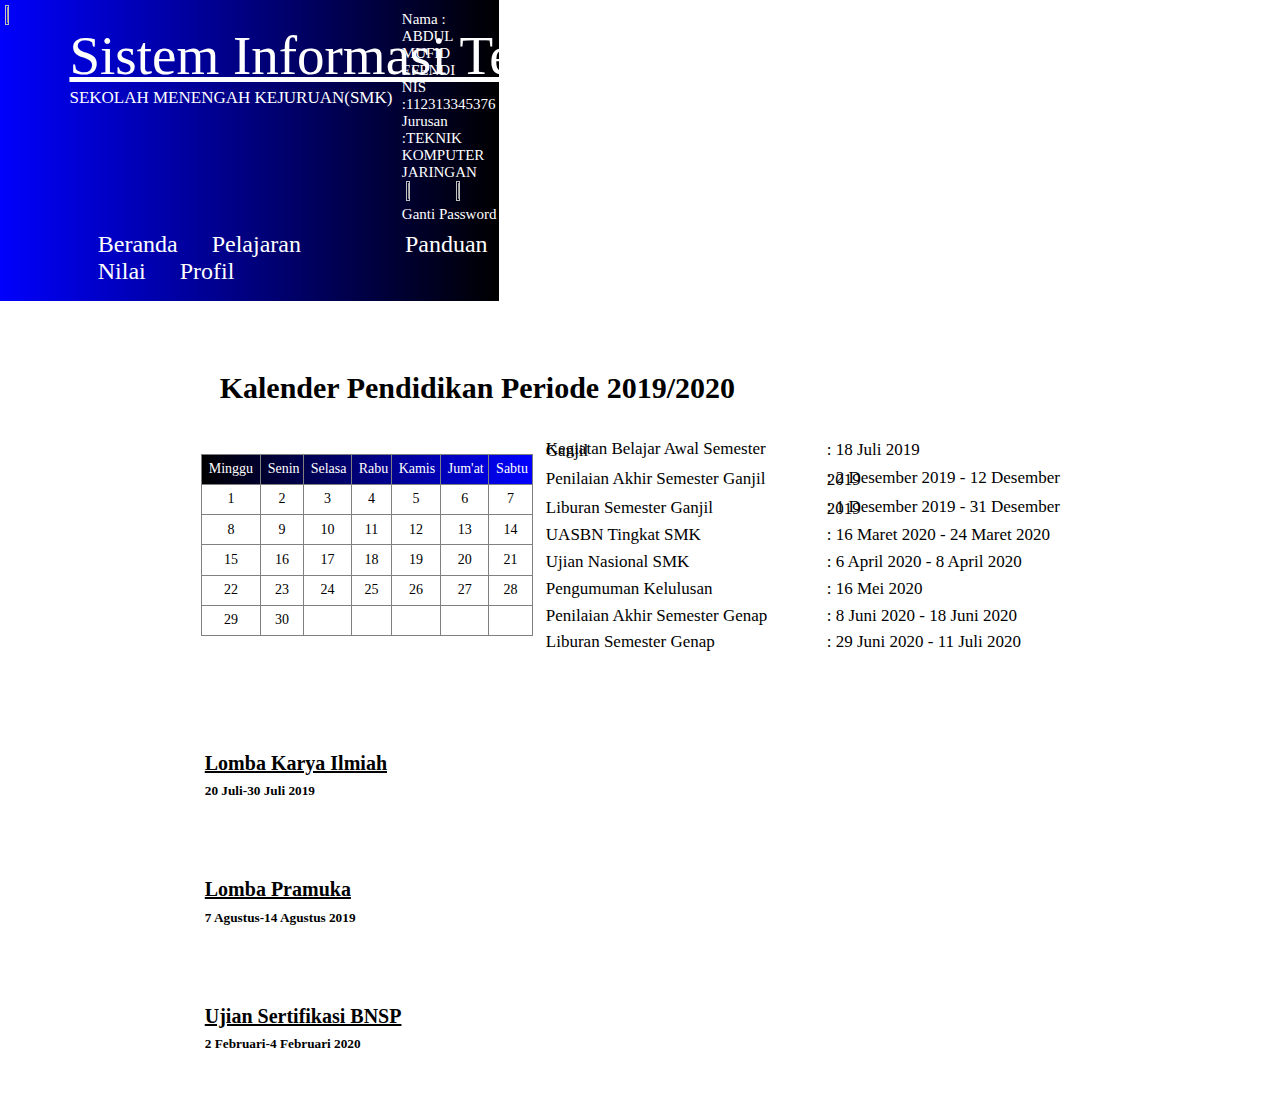
==== Beranda.html @ ca76ceb1 "Update Beranda.html" ====
<!DOCTYPE html>
<html lang="en" dir="ltr">
  <head>
    <meta charset="utf-8">
    <title>Sister SMKN 2 Jember</title>
    <link rel="stylesheet" href="reponsive.css">
  </head>
  <body>
    <div class="container">
      <img src="tut.png" class="gambar">
      <ul>
        <li class="judul">Sistem Informasi Terpadu</li>
        <li class="teks">SEKOLAH MENENGAH KEJURUAN(SMK)</li>
      </ul>
      <ul>
        <li class="nama">Nama : ABDUL MUFID EFENDI</li>
        <li class="nama">NIS :112313345376</li>
        <li class="nama">Jurusan :TEKNIK KOMPUTER JARINGAN</li>
        <li><img src="kunci.png" class="kunci"><img src="arah.png" class="arah"></li>
        <li id="keluar"><a href="password" class="keluar"> Ganti Password </a></li>
        <li id="keluar"><a href="index.html" class="keluar"> Log Out </a> </li>
        <li id="panduan"><a href="panduan"  class="Panduan">Panduan</a></li>
        <li id="menu"><a href="" class="menu">Beranda</a></li>
        <li id="menu"><a href="Jadwal Pelajaran.html" class="menu">Pelajaran</a></li>
        <li id="menu"><a href="" class="menu">Nilai</a></li>
        <li id="menu"><a href="" class="menu">Profil</a></li>
      </ul>
    </div>
    <div class="Periode">
    <h3>Kalender Pendidikan Periode 2019/2020</h3>
      <table class="tanggal" border="1">
        <thead class="kepala">
          <tr>
            <td>Minggu</td>
            <td>Senin</td>
            <td>Selasa</td>
            <td>Rabu</td>
            <td>Kamis</td>
            <td>Jum'at</td>
            <td>Sabtu</td>
          </tr>
        </thead>
        <tbody>
          <tr>
            <td>1</td>
            <td>2</td>
            <td>3</td>
            <td>4</td>
            <td>5</td>
            <td>6</td>
            <td>7</td>
          </tr>
          <tr>
            <td>8</td>
            <td>9</td>
            <td>10</td>
            <td>11</td>
            <td>12</td>
            <td>13</td>
            <td>14</td>
          </tr>
          <tr>
            <td>15</td>
            <td>16</td>
            <td>17</td>
            <td>18</td>
            <td>19</td>
            <td>20</td>
            <td>21</td>
          </tr>
          <tr>
            <td>22</td>
            <td>23</td>
            <td>24</td>
            <td>25</td>
            <td>26</td>
            <td>27</td>
            <td>28</td>
          </tr>
          <tr>
            <td>29</td>
            <td>30</td>
            <td></td>
            <td></td>
            <td></td>
            <td></td>
            <td></td>
          </tr>
        </tbody>
      </table>
      <table class="kegiatan2">
        <tr>
          <td>Kegiatan Belajar Awal Semester Ganjil</td>
          <td>:   18 Juli 2019</td>
        </tr>
        <tr>
          <td>Penilaian Akhir Semester Ganjil</td>
          <td>:   2 Desember 2019 - 12 Desember 2019</td>
        </tr>
        <tr>
          <td>Liburan Semester Ganjil</td>
          <td>:   1 Desember 2019 - 31 Desember 2019</td>
        </tr>
        <tr>
          <td>UASBN Tingkat SMK</td>
          <td>:   16 Maret 2020 - 24 Maret 2020</td>
        </tr>
        <tr>
          <td>Ujian Nasional SMK</td>
          <td>:   6 April 2020 - 8 April 2020</td>
        </tr>
        <tr>
          <td>Pengumuman Kelulusan</td>
          <td>:   16 Mei 2020</td>
        </tr>
        <tr>
          <td>Penilaian Akhir Semester Genap</td>
          <td>:   8 Juni 2020 - 18 Juni 2020</td>
        </tr>
        <tr>
          <td>Liburan Semester Genap</td>
          <td>:   29 Juni 2020 - 11 Juli 2020</td>
        </tr>
      </table>
    </div>
    <div class="event">
      <ul>
        <li>
          <div class="">
            <h4>Lomba Karya Ilmiah</h4>
            <h5>20 Juli-30 Juli 2019</h5>
          </div>
        </li>
        <li>
          <div class="">
            <h4>Lomba Pramuka</h4>
            <h5>7 Agustus-14 Agustus 2019</h5>
          </div>
        </li>
        <li>
          <div class="">
            <h4>Ujian Sertifikasi BNSP</h4>
            <h5>2 Februari-4 Februari 2020</h5>
          </div>
        </li>
      </ul>
    </div>
  </body>
</html>
---- reponsive.css ----
@media only screen and (max-width: 600px) {
  /* Tampilan */
  body{
    background: url(bg1.jpg) no-repeat center fixed;
    background-size: cover;
  }
  ul{
    list-style: none;
  }
  .judul{
    font-size: 25px;
    text-decoration: underline;
    position: absolute;
    margin-top: 1%;
    color: white;
  }
  .teks {
    font-size: 9px;
    position: absolute;
    margin-top: 7%;
    color: white;
  }
  .container {
    display: inline-flex;
    background-image: linear-gradient(to left,black,blue);
    margin-left: -1%;
    margin-top: -1%;
    margin-right: -0.5%;

  }
  .gambar {
    width: 10%;
    height: 10%;
    margin-right: -7%;
    margin-left: 4%;
    margin-top: 4%;
  }
  .nama{
    font-size: 7px;
    margin-left: 72%;
    color: white;
  }
  .kunci{
    width: 6%;
    height: 7%;
    position: relative;
    left: 73%;
  }
  .arah{
    width: 5%;
    height: 8%;
    position: relative;
    left:83%;
  }
  .keluar{
    text-decoration: none;
    color: white;
  }
  .keluar:hover{
    color: red;
  }
  #keluar{
    display: inline-flex;
    padding-right: 8px;
    position: relative;
    left: 70%;
    right: -10%;
    font-size: 8px;
  }
  .menu{
    font-size: 15px;
    color: white;
    text-decoration: none;
    padding-right: 20px;
    float: left;
  }
  .menu:hover{
    color: red;
  }
  #menu{
    display:inline-flex;
    position: relative;
    left: -10%;
  }
  .Panduan{
    font-size: 15px;
    text-decoration: none;
    color: white;
    float: right;
  }
  .Panduan:hover{
    color: red;
  }
  #panduan{
    position: relative;
    right: 3%;
    margin-top: 2%;
  }
  /* Tampilan Pelajaran */
  .jadwal{
    border: 0px;
    border-collapse: collapse;
    background-color: white;
    width: 100%;
    border-color: #808080;
  }
  thead{
    background-color: #00CED1;
  }
  td{
    padding: 2%;
  }
  .isi{
    background-image: linear-gradient(to right,black,blue);
    border-radius: 10px;
    margin: 5%;
    padding: 1%;
    text-align: center;
    font-size: 9px;
  }
  /* Tampilan Beranda */
  .Periode{
    background-color: white;
    margin-left: 10%;
    margin-top: 4%;
    width: 75%;
    border-radius: 20px;

  }
  h3{
    padding-top: 2%;
    margin-left: 5%;
    font-size: 15px;
  }
  .tanggal{
    margin-left: 4%;
    margin-top: 2%;
    text-align: center;
    border: 0%;
    border-collapse: collapse;
    width: 3%;
    background-color: white;
    float: left;
    font-size: 7px;
  }
  .kepala{
    color: white;
    background-image: linear-gradient(to right,black,blue);
  }
  .kegiatan2{
    width: 56%;
    line-height: 2px;
    margin-right: 1%;
    padding-bottom: 3%;
    font-size: 5px;
  }
  .event{
    margin-top: 10px;;
    width: 82%;
    margin-left: 3%;
    line-height: 2px;
    padding: 2px;
  }
  .event ul li {
    background-color: white;
    border-radius: 10px;
    padding: 1% 0 1% 3%;
    margin: 3% 0;
  }
  h4{
    font-size: 15px;
    text-decoration: underline;
  }
  /* Tampilan Login */
  .login{
    display: inline-flex;
    background-image: linear-gradient(to left,black,blue);
    border-radius: 10px;
    margin: 50% 10%;
  }
  .gambar1{
    width: 14%;
    height: 14%;
    margin-left: 5%;
    margin-top: 3%;
    margin-right: -7%;
    float: left;
  }
  .orang{
    width: 15%;
    float: left;
    margin-top: 20%;
    margin-left: -15%;
    padding-bottom: 10%;
  }
  .form{
    margin-top: 21%;
  }
  .input{
    float: left;
    margin: 5px 0;
    border: 1px solid grey;
    border-radius: 5px;
    width: 135%;
    background-color:rgba(255, 99, 71, 0);
    padding: 3%;
    margin-left: 10%;
    font-size: 10px;
  }
  input[type=username]{
    color: white;
  }
  input[type=password]{
    color: white;
  }
  button[name=login]{
    background-color: blue;
    float: left;
    margin-left: 20%;
    padding-left: 5%;
    padding-right: 5%;
    border-radius: 5px;
    font-size: 8px;
  }
  button[name=login]:hover{
      background-color: grey;
  }
  .LOGIN{
    color: black;
    text-decoration: none;
  }
  .LOGIN:hover{
    color: white;
  }
  button[name=lupa]{
    background-color: red;
    float: right;
    margin-right: -35%;
    padding-left: 5%;
    padding-right: 5%;
    border-radius: 5px;
    font-size: 8px;
  }
  button[name=lupa]:hover{
      background-color: grey;
  }
  .LUPA{
    color: black;
    text-decoration: none;
  }
  .LUPA:hover{
    color: white;
  }
}


@media only screen and (min-width: 600px) {
  body{
    background: url(bg1.jpg) no-repeat center fixed;
    background-size: cover;
  }
  ul{
    list-style: none;
  }
  .judul{
    font-size: 50px;
    text-decoration: underline;
    position: absolute;
    margin-top: 1%;
    color: white;
  }
  .teks {
    font-size: 15px;
    position: absolute;
    margin-top: 6%;
    color: white;
  }
  .container {
    display: inline-flex;
    background-image: linear-gradient(to left,black,blue);
    margin-left: -1%;
    margin-top: -1%;
    margin-right: -0.5%;

  }
  .gambar {
    width: 8%;
    height: 8%;
    margin-right: -2%;
    margin-left: 2%;
    margin-top: 2%;
  }
  .nama{
    font-size: 12px;
    margin-left: 77%;
    color: white;
  }
  .kunci{
    width: 6%;
    height: 7%;
    position: relative;
    left: 78%;
  }
  .arah{
    width: 5%;
    height: 8%;
    position: relative;
    left:84%;
  }
  .keluar{
    text-decoration: none;
    color: white;
  }
  .keluar:hover{
    color: red;
  }
  #keluar{
    display: inline-flex;
    padding-right: 5%;
    position: relative;
    left: 78%;
    font-size: 12px;
  }
  .menu{
    font-size: 20px;
    color: white;
    text-decoration: none;
    padding-right: 20px;
    float: left;
  }
  .menu:hover{
    color: red;
  }
  #menu{
    display:inline-flex;
    position: relative;
    left: -4%;
  }
  .Panduan{
    font-size: 20px;
    text-decoration: none;
    color: white;
    float: right;
  }
  .Panduan:hover{
    color: red;
  }
  #panduan{
    position: relative;
    right: 3%;
    margin-top: 2%;
  }
  /* Tampilan Pelajaran */
  .jadwal{
    border: 0px;
    border-collapse: collapse;
    background-color: white;
    width: 100%;
    border-color: #808080;
  }
  thead{
    background-color: #00CED1;
  }
  td{
    padding: 2%;
  }
  .isi{
    background-image: linear-gradient(to right,black,blue);
    border-radius: 10px;
    margin: 7%;
    padding: 3%;
    text-align: center;
    font-size: 17px;
  }
  /* Tampilan Beranda */
  .Periode{
    background-color: white;
    margin-left: 13%;
    margin-top: 4%;
    width: 75%;
    border-radius: 20px;

  }
  h3{
    padding-top: 2%;
    margin-left: 5%;
  }
  .tanggal{
    margin-left: 3%;
    margin-top: 2%;
    text-align: center;
    border: 0%;
    border-collapse: collapse;
    width: 30%;
    background-color: white;
    float: left;
    font-size: 12px;
  }
  .kepala{
    color: white;
    background-image: linear-gradient(to right,black,blue);
  }
  .kegiatan2{
    width: 62%;
    line-height: 2px;
    margin-right: 1%;
    padding-bottom: 3%;
    font-size: 15px;
  }
  .event{
    margin-top: 10px;;
    width: 78%;
    margin-left: 9.50%;
    line-height: 2px;
    padding: 2px;
  }
  .event ul li {
    background-color: white;
    border-radius: 10px;
    padding: 1% 0 1% 3%;
    margin: 3% 0;
  }
  h4{
    font-size: 18px;
    text-decoration: underline;
  }
  /* Tampilan Login */
  .login{
    display: inline-flex;
    background-image: linear-gradient(to left,black,blue);
    border-radius: 10px;
    margin: 10% 20%;
    width: 60%;
  }
  .gambar1{
    width: 12%;
    height: 12%;
    margin-left: 5%;
    margin-top: 3%;
    margin-right: -4%;
    float: left;
  }
  .orang{
    width: 15%;
    float: left;
    margin-top: 20%;
    margin-left: -10%;
    padding-bottom: 7%;
  }
  .form{
    margin-top: 21%;
  }
  .input{
    float: left;
    margin: 5px 0;
    border: 1px solid grey;
    border-radius: 5px;
    width: 155%;
    background-color:rgba(255, 99, 71, 0);
    padding: 7%;
    margin-left: 15%;
    font-size: 15px;
  }
  input[type=username]{
    color: white;
  }
  input[type=password]{
    color: white;
  }
  button[name=login]{
    background-color: blue;
    float: left;
    margin-left: 35%;
    padding-left: 7%;
    padding-right: 5%;
    border-radius: 5px;
    font-size: 12px;
  }
  button[name=login]:hover{
      background-color: grey;
  }
  .LOGIN{
    color: black;
    text-decoration: none;
  }
  .LOGIN:hover{
    color: white;
  }
  button[name=lupa]{
    background-color: red;
    float: right;
    margin-right: -60%;
    padding-left: 7%;
    padding-right: 5%;
    border-radius: 5px;
    font-size: 12px;
  }
  button[name=lupa]:hover{
      background-color: grey;
  }
  .LUPA{
    color: black;
    text-decoration: none;
  }
  .LUPA:hover{
    color: white;
  }
}

@media only screen and (min-width: 1200px) {
  body{
    background: url(bg1.jpg) no-repeat center fixed;
    background-size: cover;
  }
  ul{
    list-style: none;
  }
  .judul{
    font-size: 55px;
    text-decoration: underline;
    position: absolute;
    margin-top: 1%;
    color: white;
  }
  .teks {
    font-size: 17px;
    position: absolute;
    margin-top: 6%;
    color: white;
  }
  .container {
    display: inline-flex;
    background-image: linear-gradient(to left,black,blue);
    margin-left: -1%;
    margin-top: -1%;
    margin-right: -0.5%;

  }
  .gambar {
    width: 7%;
    height: 7%;
    margin-right: -2%;
    margin-left: 2%;
    margin-top: 2%;
  }
  .nama{
    font-size: 15px;
    margin-left: 75%;
    color: white;
  }
  .kunci{
    width: 6%;
    height: 7%;
    position: relative;
    left: 76%;
  }
  .arah{
    width: 5%;
    height: 8%;
    position: relative;
    left:83%;
  }
  .keluar{
    text-decoration: none;
    color: white;
  }
  .keluar:hover{
    color: red;
  }
  #keluar{
    display: inline-flex;
    padding-right: 6%;
    position: relative;
    left: 75%;
    font-size: 15px;
  }
  .menu{
    font-size: 24px;
    color: white;
    text-decoration: none;
    padding-right: 30px;
    float: left;
  }
  .menu:hover{
    color: red;
  }
  #menu{
    display:inline-flex;
    position: relative;
    left: -3%;
  }
  .Panduan{
    font-size: 24px;
    text-decoration: none;
    color: white;
    float: right;
  }
  .Panduan:hover{
    color: red;
  }
  #panduan{
    position: relative;
    right: 3%;
    margin-top: 2%;
  }
  /* Tampilan Pelajaran */
  .jadwal{
    border: 0px;
    border-collapse: collapse;
    background-color: white;
    width: 100%;
    border-color: #808080;
  }
  thead{
    background-color: #00CED1;
  }
  td{
    padding: 2%;
  }
  .isi{
    background-image: linear-gradient(to right,black,blue);
    border-radius: 10px;
    margin: 7%;
    padding: 3%;
    text-align: center;
    font-size: 20px;
  }
  /* Tampilan Beranda */
  .Periode{
    background-color: white;
    margin-left: 13%;
    margin-top: 4%;
    width: 75%;
    border-radius: 20px;

  }
  h3{
    padding-top: 2%;
    margin-left: 5%;
    font-size: 30px;
  }
  .tanggal{
    margin-left: 3%;
    margin-top: 2%;
    text-align: center;
    border: 0%;
    border-collapse: collapse;
    width: 35%;
    background-color: white;
    float: left;
    font-size: 14px;
  }
  .kepala{
    color: white;
    background-image: linear-gradient(to right,black,blue);
  }
  .kegiatan2{
    width: 60%;
    line-height: 2px;
    margin-right: 1%;
    padding-bottom: 3%;
    font-size: 17px;
  }
  .event{
    margin-top: 10px;;
    width: 78%;
    margin-left: 10%;
    line-height: 2px;
    padding: 2px;
  }
  .event ul li {
    background-color: white;
    border-radius: 10px;
    padding: 1% 0 1% 3%;
    margin: 3% 0;
  }
  h4{
    font-size: 20px;
    text-decoration: underline;
  }
  /* Tampilan Login */
  .login{
    display: inline-flex;
    background-image: linear-gradient(to left,black,blue);
    border-radius: 10px;
    margin: 10% 20%;
    width: 60%;
  }
  .gambar1{
    width: 12%;
    height: 12%;
    margin-left: 5%;
    margin-top: 3%;
    margin-right: -4%;
    float: left;
  }
  .orang{
    width: 15%;
    float: left;
    margin-top: 20%;
    margin-left: -10%;
    padding-bottom: 7%;
  }
  .form{
    margin-top: 21%;
  }
  .input{
    float: left;
    margin: 5px 0;
    border: 1px solid grey;
    border-radius: 5px;
    width: 155%;
    background-color:rgba(255, 99, 71, 0);
    padding: 7%;
    margin-left: 15%;
    font-size: 15px;
  }
  input[type=username]{
    color: white;
  }
  input[type=password]{
    color: white;
  }
  button[name=login]{
    background-color: blue;
    float: left;
    margin-left: 35%;
    padding-left: 7%;
    padding-right: 5%;
    border-radius: 5px;
    font-size: 12px;
  }
  button[name=login]:hover{
      background-color: grey;
  }
  .LOGIN{
    color: black;
    text-decoration: none;
  }
  .LOGIN:hover{
    color: white;
  }
  button[name=lupa]{
    background-color: red;
    float: right;
    margin-right: -60%;
    padding-left: 7%;
    padding-right: 5%;
    border-radius: 5px;
    font-size: 12px;
  }
  button[name=lupa]:hover{
      background-color: grey;
  }
  .LUPA{
    color: black;
    text-decoration: none;
  }
  .LUPA:hover{
    color: white;
  }
}
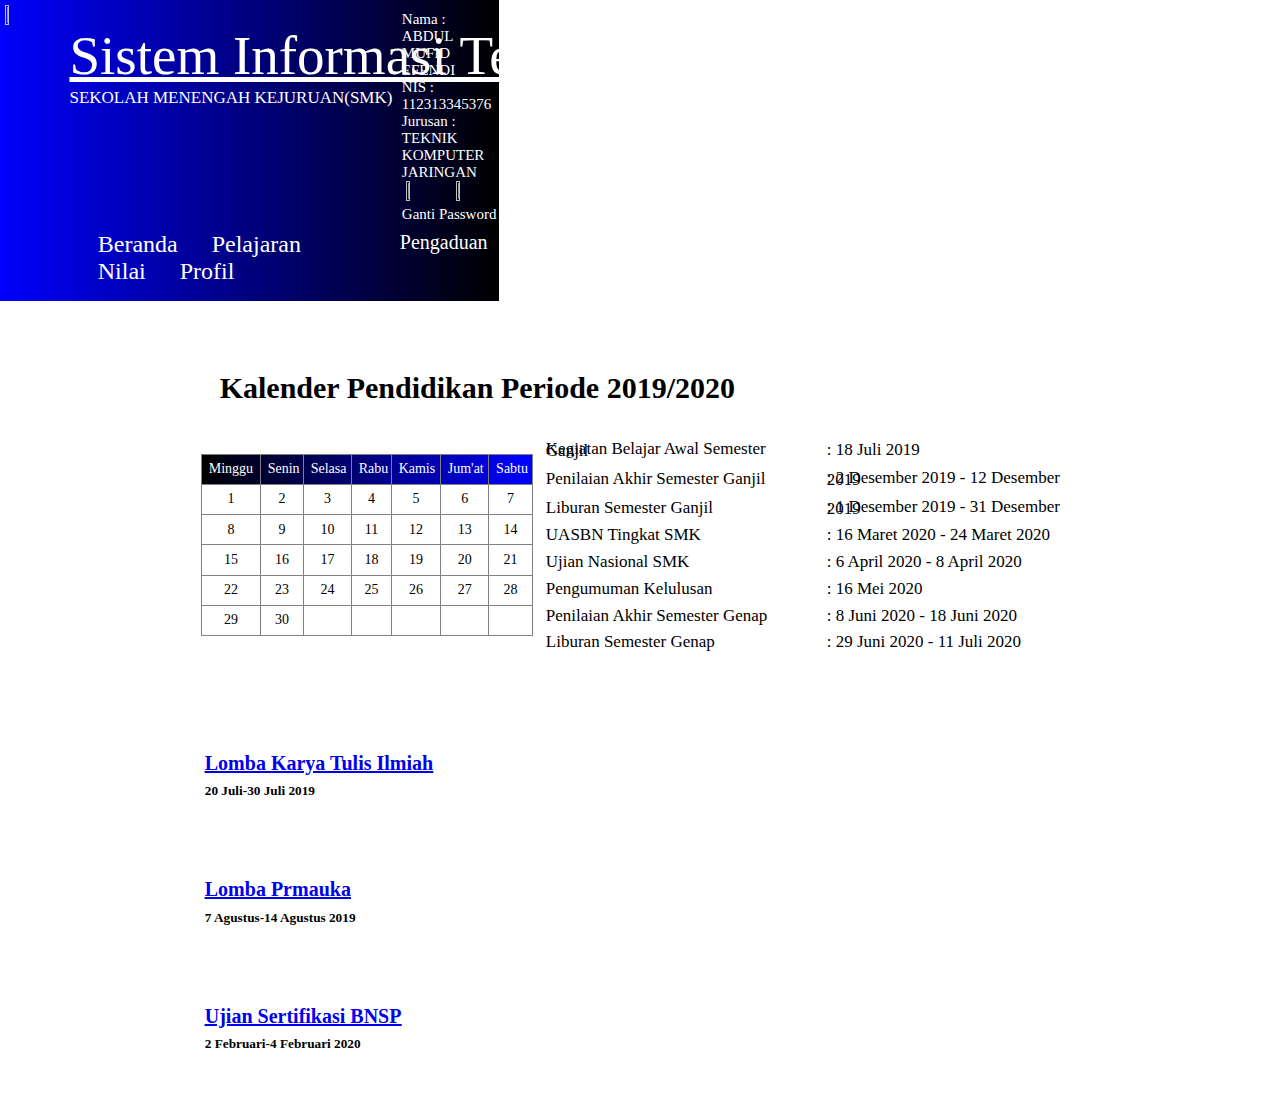
==== commit adc5b879: "Add files via upload" ====
--- a/Beranda.html
+++ b/Beranda.html
@@ -3,6 +3,7 @@
   <head>
     <meta charset="utf-8">
     <title>Sister SMKN 2 Jember</title>
+    <link rel="stylesheet" href="gaya.css">
     <link rel="stylesheet" href="reponsive.css">
   </head>
   <body>
@@ -14,16 +15,16 @@
       </ul>
       <ul>
         <li class="nama">Nama : ABDUL MUFID EFENDI</li>
-        <li class="nama">NIS :112313345376</li>
-        <li class="nama">Jurusan :TEKNIK KOMPUTER JARINGAN</li>
+        <li class="nama">NIS : 112313345376</li>
+        <li class="nama">Jurusan : TEKNIK KOMPUTER JARINGAN</li>
         <li><img src="kunci.png" class="kunci"><img src="arah.png" class="arah"></li>
-        <li id="keluar"><a href="password" class="keluar"> Ganti Password </a></li>
-        <li id="keluar"><a href="index.html" class="keluar"> Log Out </a> </li>
-        <li id="panduan"><a href="panduan"  class="Panduan">Panduan</a></li>
-        <li id="menu"><a href="" class="menu">Beranda</a></li>
+        <li id="keluar"><a href="ganti_password.html.htm" class="keluar"> Ganti Password </a></li>
+        <li id="keluar"><a href="index.html" class="keluar"  onclick="myFunction()"> Log Out </a> </li>
+        <li id="Pengaduan"><a href="Pengaduan.html"  class="Pengaduan">Pengaduan</a></li>
+        <li id="menu"><a href="Beranda.html" class="menu">Beranda</a></li>
         <li id="menu"><a href="Jadwal Pelajaran.html" class="menu">Pelajaran</a></li>
-        <li id="menu"><a href="" class="menu">Nilai</a></li>
-        <li id="menu"><a href="" class="menu">Profil</a></li>
+        <li id="menu"><a href="Nilai.html" class="menu">Nilai</a></li>
+        <li id="menu"><a href="Profil.html" class="menu">Profil</a></li>
       </ul>
     </div>
     <div class="Periode">
@@ -127,23 +128,35 @@
       <ul>
         <li>
           <div class="">
-            <h4>Lomba Karya Ilmiah</h4>
+            <h4><a href="Lomba Karya Ilmiah.html"> Lomba Karya Tulis Ilmiah</a></h4>
             <h5>20 Juli-30 Juli 2019</h5>
           </div>
         </li>
         <li>
           <div class="">
-            <h4>Lomba Pramuka</h4>
+            <h4><a href="#"> Lomba Prmauka</a></h4>
             <h5>7 Agustus-14 Agustus 2019</h5>
           </div>
         </li>
         <li>
           <div class="">
-            <h4>Ujian Sertifikasi BNSP</h4>
+            <h4><a href="#"> Ujian Sertifikasi BNSP</a></h4>
             <h5>2 Februari-4 Februari 2020</h5>
           </div>
         </li>
       </ul>
     </div>
+    <script>
+        function myFunction() {
+          window.onbeforeunload = function(){
+            return '';
+          }
+
+  // var txt;
+  // if (confirm("Yakin Meninggalkan Halaman ?")) {
+  //   window.location.href = "login.html";
+  // }
+}
+    </script>
   </body>
 </html>
--- a/reponsive.css
+++ b/reponsive.css
@@ -82,41 +82,19 @@
     position: relative;
     left: -10%;
   }
-  .Panduan{
+  .Pengaduan{
     font-size: 15px;
     text-decoration: none;
     color: white;
     float: right;
   }
-  .Panduan:hover{
+  .Pengaduan:hover{
     color: red;
   }
   #panduan{
     position: relative;
     right: 3%;
     margin-top: 2%;
-  }
-  /* Tampilan Pelajaran */
-  .jadwal{
-    border: 0px;
-    border-collapse: collapse;
-    background-color: white;
-    width: 100%;
-    border-color: #808080;
-  }
-  thead{
-    background-color: #00CED1;
-  }
-  td{
-    padding: 2%;
-  }
-  .isi{
-    background-image: linear-gradient(to right,black,blue);
-    border-radius: 10px;
-    margin: 5%;
-    padding: 1%;
-    text-align: center;
-    font-size: 9px;
   }
   /* Tampilan Beranda */
   .Periode{
@@ -171,6 +149,169 @@
     font-size: 15px;
     text-decoration: underline;
   }
+
+  /* Tampilan Pelajaran */
+  .jadwal{
+    border: 0px;
+    border-collapse: collapse;
+    background-color: white;
+    width: 100%;
+    border-color: #808080;
+  }
+  th{
+    background-color: #00CED1;
+  }
+  td{
+    padding: 2%;
+  }
+  .isi{
+    background-image: linear-gradient(to right,black,blue);
+    border-radius: 10px;
+    margin: 5%;
+    padding: 1%;
+    text-align: center;
+    font-size: 9px;
+  }
+  .jadwal h1{
+    color: white;
+  }
+
+
+    /* Nilai */
+    .nilai1{
+      border-collapse: collapse;
+      background-color: white;
+      width: 100%;
+    }
+    .nilai1 thead{
+      background-color: 	#00FFFF;
+    }
+    .nilai{
+      background-image: linear-gradient(to right,black,blue);
+      border-radius: 10px;
+      margin: 7%;
+      padding: 3%;
+      text-align: center;
+      font-size: 7px;
+    }
+    .nilai h1{
+      color: white;
+    }
+
+
+    /* Profil */
+    .orang2{
+      width: 20%;
+      margin-left: 38%;
+      margin-top: -5%;
+    }
+    .profil{
+      background-color: #00FFFF;
+      border-radius: 15px;
+      width: 50%;
+      padding: 2%;
+      padding-top: 5%;
+      margin-left: 25%;
+      margin-top: 5%;
+      font-size: 10px;
+    }
+    .tabel{
+      border-collapse: collapse;
+      width: 80%;
+      margin-left: 10%;
+    }
+    .button{
+      width: 15%;
+      margin-top: 2%;
+      margin-left: 70%;
+      padding: 1%;
+      background-image: linear-gradient(to right,black,blue);
+      border: none;
+      font-size: 10px;
+      text-decoration: none;
+      color: white;
+    }
+    .button a{
+      text-decoration: none;
+      color: white;
+    }
+    .button:hover{
+      background: grey;
+      color: white;
+    }
+
+    /* Ubah Profil */
+    .ganti{
+      width: 90%;
+      font-size: 10px;
+    }
+    .upload{
+      padding: 1%;
+      margin-top: 2%;
+      margin-left: 60%;
+      background-image: linear-gradient(to right,black,blue);
+      color: white;
+      border: none;
+      text-decoration: none;
+      font-size: 10px;
+    }
+    .upload a{
+      text-decoration: none;
+      color: white;
+    }
+    .upload:hover{
+      background: grey;
+      color: white;
+    }
+    .batal{
+      padding: 1%;
+      margin-left: 3%;
+      background-image: linear-gradient(to right,black,red);
+      color: white;
+      border: none;
+      font-size: 10px;
+    }
+    .batal a{
+      text-decoration: none;
+      color: white;
+    }
+    .batal:hover{
+      background: grey;
+      color: white;
+    }
+
+  /* Pengaduan */
+  .pengaduan {
+    background-color: #00FFFF;
+    border-radius: 10px;
+    padding: 2%;
+    width: 50%;
+    margin-top: 10%;
+    margin-left: 23%;
+    font-size: 13px;
+  }
+  .pernyataan{
+    width: 70%;
+    padding: 1%;
+  }
+  .unggah{
+    width: 20%;
+    padding: 2%;
+    background-image: linear-gradient(to right,black,blue);
+    color: white;
+    border: none;
+    font-size: 10px;
+  }
+  .unggah a{
+    text-decoration: none;
+    color: white;
+  }
+  .unggah:hover{
+    background: grey;
+    color: white;
+  }
+
+
   /* Tampilan Login */
   .login{
     display: inline-flex;
@@ -208,10 +349,10 @@
     font-size: 10px;
   }
   input[type=username]{
-    color: white;
+    color: initial;
   }
   input[type=password]{
-    color: white;
+    color: initial;
   }
   button[name=login]{
     background-color: blue;
@@ -252,7 +393,119 @@
     color: white;
   }
 }
-
+.lppss{
+  text-decoration: none;
+  color: black;
+}
+#demo{
+    margin-left: 20%;
+    color: red;
+    font-style: italic;
+    width: 100%;
+}/* Ganti Password */
+.ganti-password{
+  background-color: #00FFFF;
+  border-radius: 10px;
+  padding: 2%;
+  width: 40%;
+  margin-top: 10%;
+  margin-left: 25%;
+  text-align: center;
+}
+.gntpss{
+  padding: 3%;
+  width: 90%;
+  margin: 1%;
+}
+.gnt{
+  width: 30%;
+  padding: 1%;
+  font-size: 15px;
+}
+.gnt a{
+  text-decoration: none;
+  color: black;
+}
+.gnt:hover{
+  background-color: black;
+  color: white;
+}
+
+/* Lupa Password */
+.lupa-password{
+  background-color: #00FFFF;
+  border-radius: 10px;
+  padding: 1%;
+  width: 30%;
+  margin-top: 20%;
+  margin-left: 35%;
+  text-align: center;
+}
+.email{
+  width: 70%;
+  margin: 1%;
+  padding: 1%;
+}
+.kirim{
+  width: 50%;
+  padding: 1%;
+  border: none;
+  background-color: blue;
+}
+.kirim a{
+  text-decoration: none;
+  color: white;
+}
+.kirim:hover{
+  background-color: grey;
+}
+
+/* Tampilan Detail */
+.detail{
+  background-color: white;
+  width: 80%;
+  margin: 8%;
+  padding: 2%;
+  border-radius: 10px;
+  color: black;
+  font-size: 10px;
+}
+.formulir h3{
+color: black;
+margin-left: 0%;
+text-decoration: underline;
+}
+.formulir form .form-group{
+width: 40%;
+}
+.formulir form .form-group .form2 input{
+width: 70%;
+float: right;
+color: black;
+font-size: 10px;
+}
+label{
+color: black;
+}
+.form2{
+margin-top: 5%;
+}
+.btn{
+text-align: right;
+padding: 1%;
+}
+.btn button{
+background-color: blue;
+border: none;
+padding: 2%;
+border-radius: 5px;
+cursor: pointer;
+color: white;
+}
+.btn button:hover{
+background-color: red;
+color: black;
+}
 
 @media only screen and (min-width: 600px) {
   body{
@@ -292,7 +545,7 @@
   }
   .nama{
     font-size: 12px;
-    margin-left: 77%;
+    margin-left: 75%;
     color: white;
   }
   .kunci{
@@ -318,7 +571,7 @@
     display: inline-flex;
     padding-right: 5%;
     position: relative;
-    left: 78%;
+    left: 77%;
     font-size: 12px;
   }
   .menu{
@@ -336,16 +589,16 @@
     position: relative;
     left: -4%;
   }
-  .Panduan{
+  .Pengaduan{
     font-size: 20px;
     text-decoration: none;
     color: white;
     float: right;
   }
-  .Panduan:hover{
+  .Pengaduan:hover{
     color: red;
   }
-  #panduan{
+  #Pengaduan{
     position: relative;
     right: 3%;
     margin-top: 2%;
@@ -358,7 +611,7 @@
     width: 100%;
     border-color: #808080;
   }
-  thead{
+  th{
     background-color: #00CED1;
   }
   td{
@@ -372,6 +625,230 @@
     text-align: center;
     font-size: 17px;
   }
+  .jadwal h1{
+    color: white;
+  }
+
+    /* Nilai */
+    .nilai1{
+      border-collapse: collapse;
+      background-color: white;
+      width: 100%;
+    }
+    .nilai1 thead{
+      background-color: 	#00FFFF;
+    }
+    .nilai{
+      background-image: linear-gradient(to right,black,blue);
+      border-radius: 10px;
+      margin: 7%;
+      padding: 3%;
+      text-align: center;
+      font-size: 40px;
+    }
+    .nilai h1{
+      color: white;
+    }
+
+
+    /* Profil */
+    .orang2{
+      width: 20%;
+      margin-left: 38%;
+      margin-top: -5%;
+    }
+    .profil{
+      background-color: #00FFFF;
+      border-radius: 15px;
+      width: 50%;
+      padding: 2%;
+      padding-top: 5%;
+      margin-left: 25%;
+      margin-top: 5%;
+    }
+    .tabel{
+      border-collapse: collapse;
+      width: 80%;
+      margin-left: 10%;
+    }
+    .button{
+      width: 10%;
+      margin-top: 2%;
+      margin-left: 79%;
+      padding: 1%;
+      background-image: linear-gradient(to right,black,blue);
+      color: white;
+      border: none;
+    }
+    .button:hover{
+      background: grey;
+      color: white;
+    }
+
+    /* Ubah Profil */
+    .ganti{
+      width: 90%;
+    }
+    .upload{
+      padding: 1%;
+      margin-top: 2%;
+      margin-left: 70%;
+      background-image: linear-gradient(to right,black,blue);
+      color: white;
+      border: none;
+      text-decoration: none;
+    }
+    .upload:hover{
+      background: grey;
+      color: white;
+    }
+    .batal{
+      padding: 1%;
+      margin-left: 3%;
+      background-image: linear-gradient(to right,black,red);
+      color: white;
+      border: none;
+    }
+    .batal:hover{
+      background: grey;
+      color: white;
+    }
+
+  /* Pengaduan */
+  .pengaduan {
+    background-color: #00FFFF;
+    border-radius: 10px;
+    padding: 2%;
+    width: 50%;
+    margin-top: 5%;
+    margin-left: 23%;
+  }
+  .pernyataan{
+    width: 50%;
+    padding: 1%;
+  }
+  .unggah{
+    width: 10%;
+    padding: 1%;
+    background-image: linear-gradient(to right,black,blue);
+    color: white;
+    border: none;
+  }
+  .unggah:hover{
+    background: grey;
+    color: white;
+  }
+
+    /* Nilai */
+    .nilai1{
+      border-collapse: collapse;
+      background-color: white;
+      width: 100%;
+    }
+    .nilai1 thead{
+      background-color: 	#00FFFF;
+    }
+    .nilai{
+      background-image: linear-gradient(to right,black,blue);
+      border-radius: 10px;
+      margin: 7%;
+      padding: 3%;
+      text-align: center;
+      font-size: 20px;
+    }
+    .nilai h1{
+      color: white;
+    }
+
+
+    /* Profil */
+    .orang2{
+      width: 20%;
+      margin-left: 38%;
+      margin-top: -5%;
+    }
+    .profil{
+      background-color: #00FFFF;
+      border-radius: 15px;
+      width: 50%;
+      padding: 2%;
+      padding-top: 5%;
+      margin-left: 25%;
+      margin-top: 5%;
+    }
+    .tabel{
+      border-collapse: collapse;
+      width: 80%;
+      margin-left: 10%;
+    }
+    .button{
+      width: 10%;
+      margin-top: 2%;
+      margin-left: 70%;
+      padding: 1%;
+      background-image: linear-gradient(to right,black,blue);
+      color: white;
+      border: none;
+    }
+    .button:hover{
+      background: grey;
+      color: white;
+    }
+
+    /* Ubah Profil */
+    .ganti{
+      width: 90%;
+    }
+    .upload{
+      padding: 1%;
+      margin-top: 2%;
+      margin-left: 70%;
+      background-image: linear-gradient(to right,black,blue);
+      color: white;
+      border: none;
+      text-decoration: none;
+    }
+    .upload:hover{
+      background: grey;
+      color: white;
+    }
+    .batal{
+      padding: 1%;
+      margin-left: 3%;
+      background-image: linear-gradient(to right,black,red);
+      color: white;
+      border: none;
+    }
+    .batal:hover{
+      background: grey;
+      color: white;
+    }
+
+  /* Pengaduan */
+  .pengaduan {
+    background-color: #00FFFF;
+    border-radius: 10px;
+    padding: 2%;
+    width: 50%;
+    margin-top: 5%;
+    margin-left: 23%;
+  }
+  .pernyataan{
+    width: 50%;
+    padding: 1%;
+  }
+  .unggah{
+    width: 10%;
+    padding: 1%;
+    background-image: linear-gradient(to right,black,blue);
+    color: white;
+    border: none;
+  }
+  .unggah:hover{
+    background: grey;
+    color: white;
+  }
+
   /* Tampilan Beranda */
   .Periode{
     background-color: white;
@@ -506,6 +983,24 @@
     color: white;
   }
 }
+.lppss{
+  text-decoration: none;
+  color: black;
+}
+#demo{
+    margin-left: 20%;
+    color: red;
+    font-style: italic;
+    width: 100%;
+}
+.btn-lupa{
+  margin-left: 20%;
+  width: 50%;
+  border: 1px solid white;
+  background-color: blue;
+  border-radius: 5px;
+  cursor: pointer;
+}
 
 @media only screen and (min-width: 1200px) {
   body{
@@ -589,42 +1084,8 @@
     position: relative;
     left: -3%;
   }
-  .Panduan{
-    font-size: 24px;
-    text-decoration: none;
-    color: white;
-    float: right;
-  }
-  .Panduan:hover{
-    color: red;
-  }
-  #panduan{
-    position: relative;
-    right: 3%;
-    margin-top: 2%;
-  }
-  /* Tampilan Pelajaran */
-  .jadwal{
-    border: 0px;
-    border-collapse: collapse;
-    background-color: white;
-    width: 100%;
-    border-color: #808080;
-  }
-  thead{
-    background-color: #00CED1;
-  }
-  td{
-    padding: 2%;
-  }
-  .isi{
-    background-image: linear-gradient(to right,black,blue);
-    border-radius: 10px;
-    margin: 7%;
-    padding: 3%;
-    text-align: center;
-    font-size: 20px;
-  }
+
+
   /* Tampilan Beranda */
   .Periode{
     background-color: white;
@@ -634,7 +1095,7 @@
     border-radius: 20px;
 
   }
-  h3{
+  .Periode h3{
     padding-top: 2%;
     margin-left: 5%;
     font-size: 30px;
@@ -674,10 +1135,165 @@
     padding: 1% 0 1% 3%;
     margin: 3% 0;
   }
-  h4{
+  .event ul li h4{
     font-size: 20px;
     text-decoration: underline;
   }
+
+
+  /* Tampilan Pelajaran */
+  .jadwal{
+    border: 0px;
+    border-collapse: collapse;
+    background-color: white;
+    width: 100%;
+    border-color: #808080;
+  }
+  .jadwal th{
+    background-color: #00CED1;
+  }
+  .jadwal td{
+    padding: 2%;
+  }
+  .isi{
+    background-image: linear-gradient(to right,black,blue);
+    border-radius: 10px;
+    margin: 7%;
+    padding: 3%;
+    text-align: center;
+    font-size: 20px;
+  }
+  .jadwal h1{
+    color: white;
+  }
+
+
+  /* Nilai */
+  .nilai1{
+    border-collapse: collapse;
+    background-color: white;
+    width: 100%;
+  }
+  .nilai1 thead{
+    background-color: 	#00FFFF;
+  }
+  .nilai{
+    background-image: linear-gradient(to right,black,blue);
+    border-radius: 10px;
+    margin: 7%;
+    padding: 3%;
+    text-align: center;
+    font-size: 20px;
+  }
+  .nilai h1{
+    color: white;
+  }
+
+
+  /* Profil */
+  .orang2{
+    width: 20%;
+    margin-left: 38%;
+    margin-top: -5%;
+  }
+  .profil{
+    background-color: #00FFFF;
+    border-radius: 15px;
+    width: 50%;
+    padding: 2%;
+    padding-top: 5%;
+    margin-left: 25%;
+    margin-top: 5%;
+  }
+  .tabel{
+    border-collapse: collapse;
+    width: 80%;
+    margin-left: 10%;
+  }
+  .button{
+    width: 10%;
+    margin-top: 2%;
+    margin-left: 70%;
+    padding: 1%;
+    background-image: linear-gradient(to right,black,blue);
+    color: white;
+    border: none;
+  }
+  .button a{
+    text-decoration: none;
+    color: white;
+  }
+  .button:hover{
+    background: grey;
+    color: white;
+  }
+
+  /* Ubah Profil */
+  .ganti{
+    width: 90%;
+  }
+  .upload{
+    padding: 1%;
+    margin-top: 2%;
+    margin-left: 70%;
+    background-image: linear-gradient(to right,black,blue);
+    color: white;
+    border: none;
+    text-decoration: none;
+  }
+  .upload a{
+    text-decoration: none;
+    color: white;
+  }
+  .upload:hover{
+    background: grey;
+    color: white;
+  }
+  .batal{
+    padding: 1%;
+    margin-left: 3%;
+    background-image: linear-gradient(to right,black,red);
+    color: white;
+    border: none;
+  }
+  .batal a{
+    text-decoration: none;
+    color: white;
+  }
+  .batal:hover{
+    background: grey;
+    color: white;
+  }
+
+/* Pengaduan */
+.pengaduan {
+  background-color: #00FFFF;
+  border-radius: 10px;
+  padding: 2%;
+  width: 50%;
+  margin-top: 5%;
+  margin-left: 23%;
+}
+.pernyataan{
+  width: 50%;
+  padding: 1%;
+}
+.unggah{
+  width: 10%;
+  padding: 1%;
+  background-image: linear-gradient(to right,black,blue);
+  color: white;
+  border: none;
+}
+.unggah a{
+  text-decoration: none;
+  color: white;
+}
+.unggah:hover{
+  background: grey;
+  color: white;
+}
+
   /* Tampilan Login */
   .login{
     display: inline-flex;
@@ -696,13 +1312,15 @@
   }
   .orang{
     width: 15%;
+    height: 15%;
     float: left;
     margin-top: 20%;
     margin-left: -10%;
     padding-bottom: 7%;
   }
-  .form{
-    margin-top: 21%;
+  .login .form{
+    margin-top: 15%;
+    padding: 5%;
   }
   .input{
     float: left;
@@ -716,10 +1334,10 @@
     font-size: 15px;
   }
   input[type=username]{
-    color: white;
+    color: black;
   }
   input[type=password]{
-    color: white;
+    color: black;
   }
   button[name=login]{
     background-color: blue;
@@ -731,7 +1349,7 @@
     font-size: 12px;
   }
   button[name=login]:hover{
-      background-color: grey;
+    background-color: grey;
   }
   .LOGIN{
     color: black;
@@ -759,4 +1377,109 @@
   .LUPA:hover{
     color: white;
   }
-}
+
+  /* Ganti Password */
+  .ganti-password{
+    background-color: #00FFFF;
+    border-radius: 10px;
+    padding: 2%;
+    width: 40%;
+    margin-top: 10%;
+    margin-left: 25%;
+    text-align: center  ;
+  }
+  .gntpss{
+    padding: 3%;
+    width: 90%;
+    margin: 1%;
+  }
+  .gnt{
+    width: 30%;
+    padding: 1%;
+    font-size: 15px;
+  }
+  .gnt a{
+    text-decoration: none;
+    color: black;
+  }
+  .gnt:hover{
+    background-color: blue;
+    color: white;
+  }
+
+  /* Lupa Password */
+  .lupa-password{
+    background-color: #00FFFF;
+    border-radius: 10px;
+    padding: 1%;
+    width: 30%;
+    margin-top: 20%;
+    margin-left: 35%;
+    text-align: center;
+  }
+  .email{
+    width: 70%;
+    margin: 1%;
+    padding: 1%;
+  }
+  .kirim{
+    width: 50%;
+    padding: 1%;
+    border: none;
+    background-color: blue;
+  }
+  .kirim a{
+    text-decoration: none;
+    color: white;
+  }
+  .kirim:hover{
+    background-color: grey;
+  }
+
+  /* Tampilan Detail */
+  .detail{
+    background-color: white;
+    width: 80%;
+    margin: 8%;
+    padding: 2%;
+    border-radius: 10px;
+    color: black;
+    font-size: 20px;
+}
+.formulir h3{
+  color: black;
+  margin-left: 0%;
+  text-decoration: underline;
+}
+.formulir form .form-group{
+width: 40%;
+}
+.formulir form .form-group .form2 input{
+  width: 70%;
+  float: right;
+  padding: 1%;
+  color: black;
+  font-size: 15px;
+}
+label{
+  color: black;
+}
+.form2{
+  margin-top: 5%;
+}
+.btn{
+  text-align: right;
+  padding: 1%;
+}
+.btn button{
+  background-color: blue;
+  border: none;
+  padding: 2%;
+  border-radius: 5px;
+  cursor: pointer;
+  color: white;
+}
+.btn button:hover{
+  background-color: red;
+  color: black;
+}
